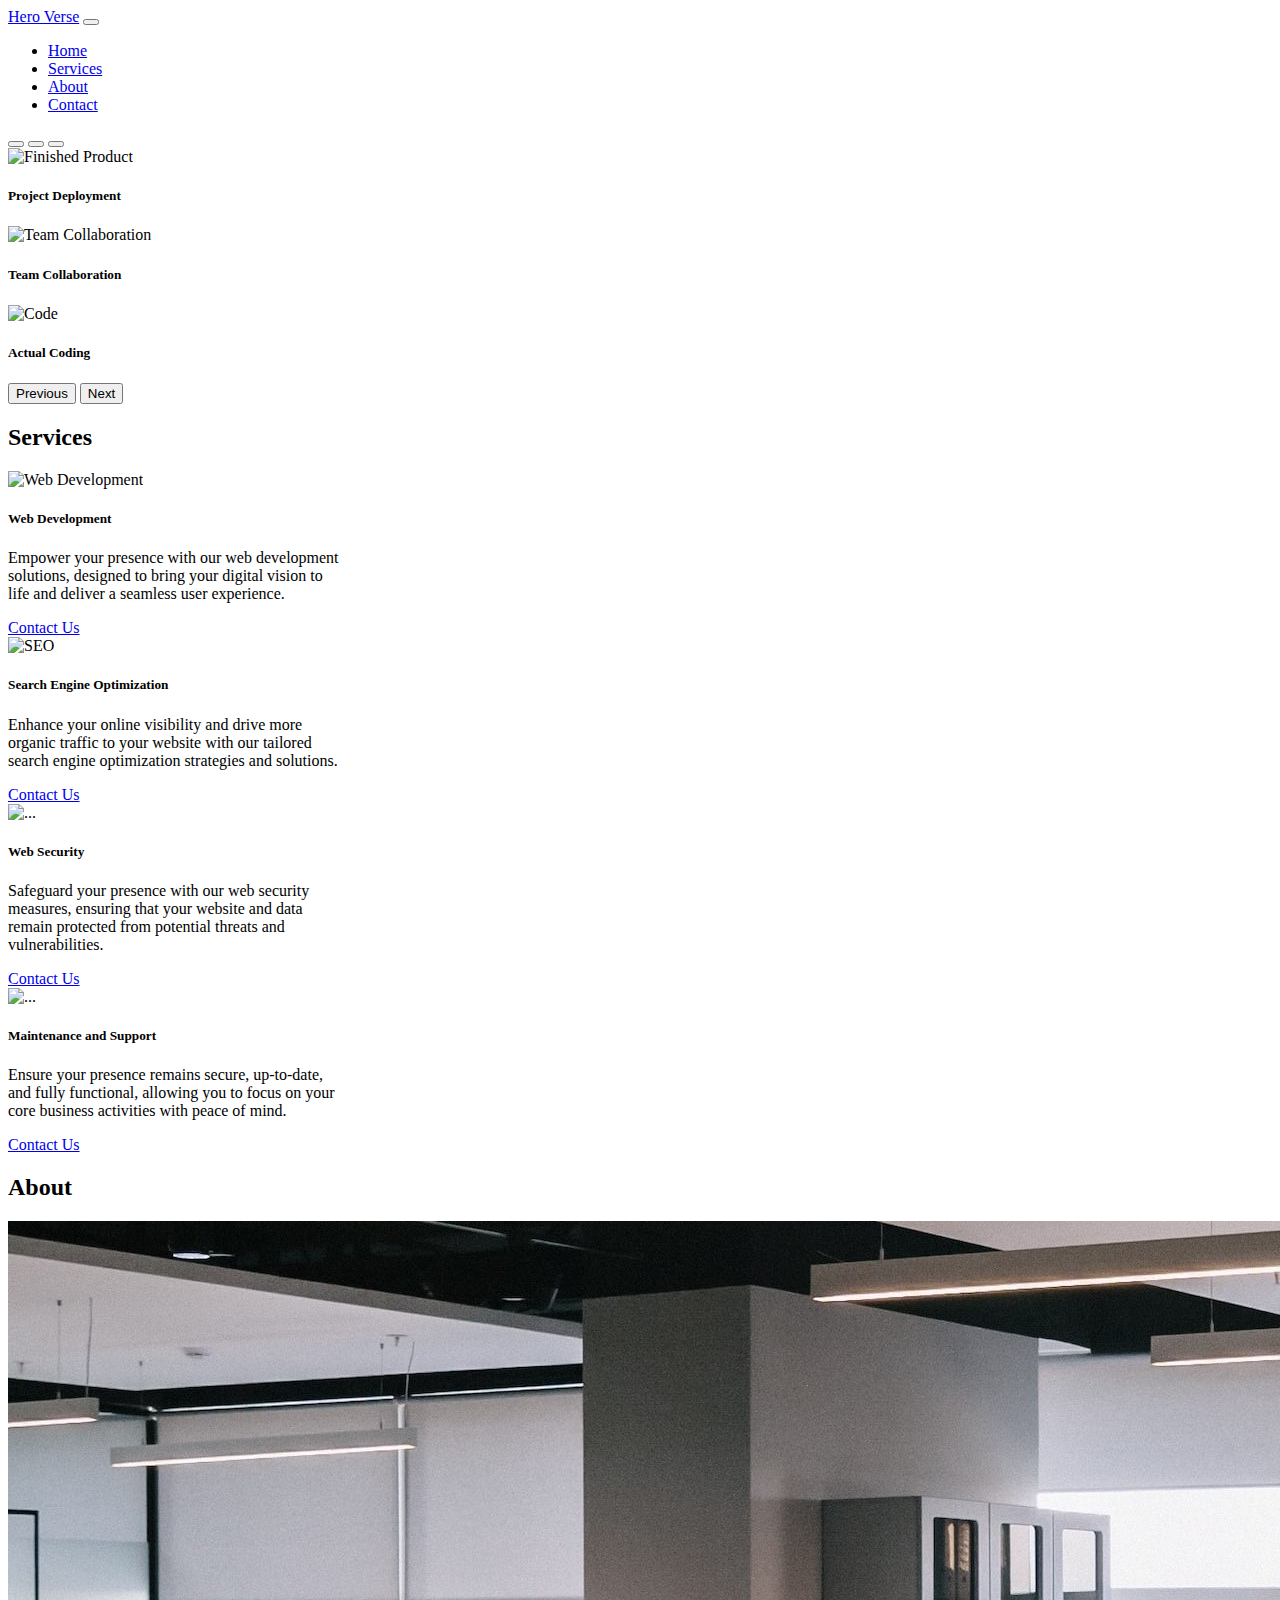
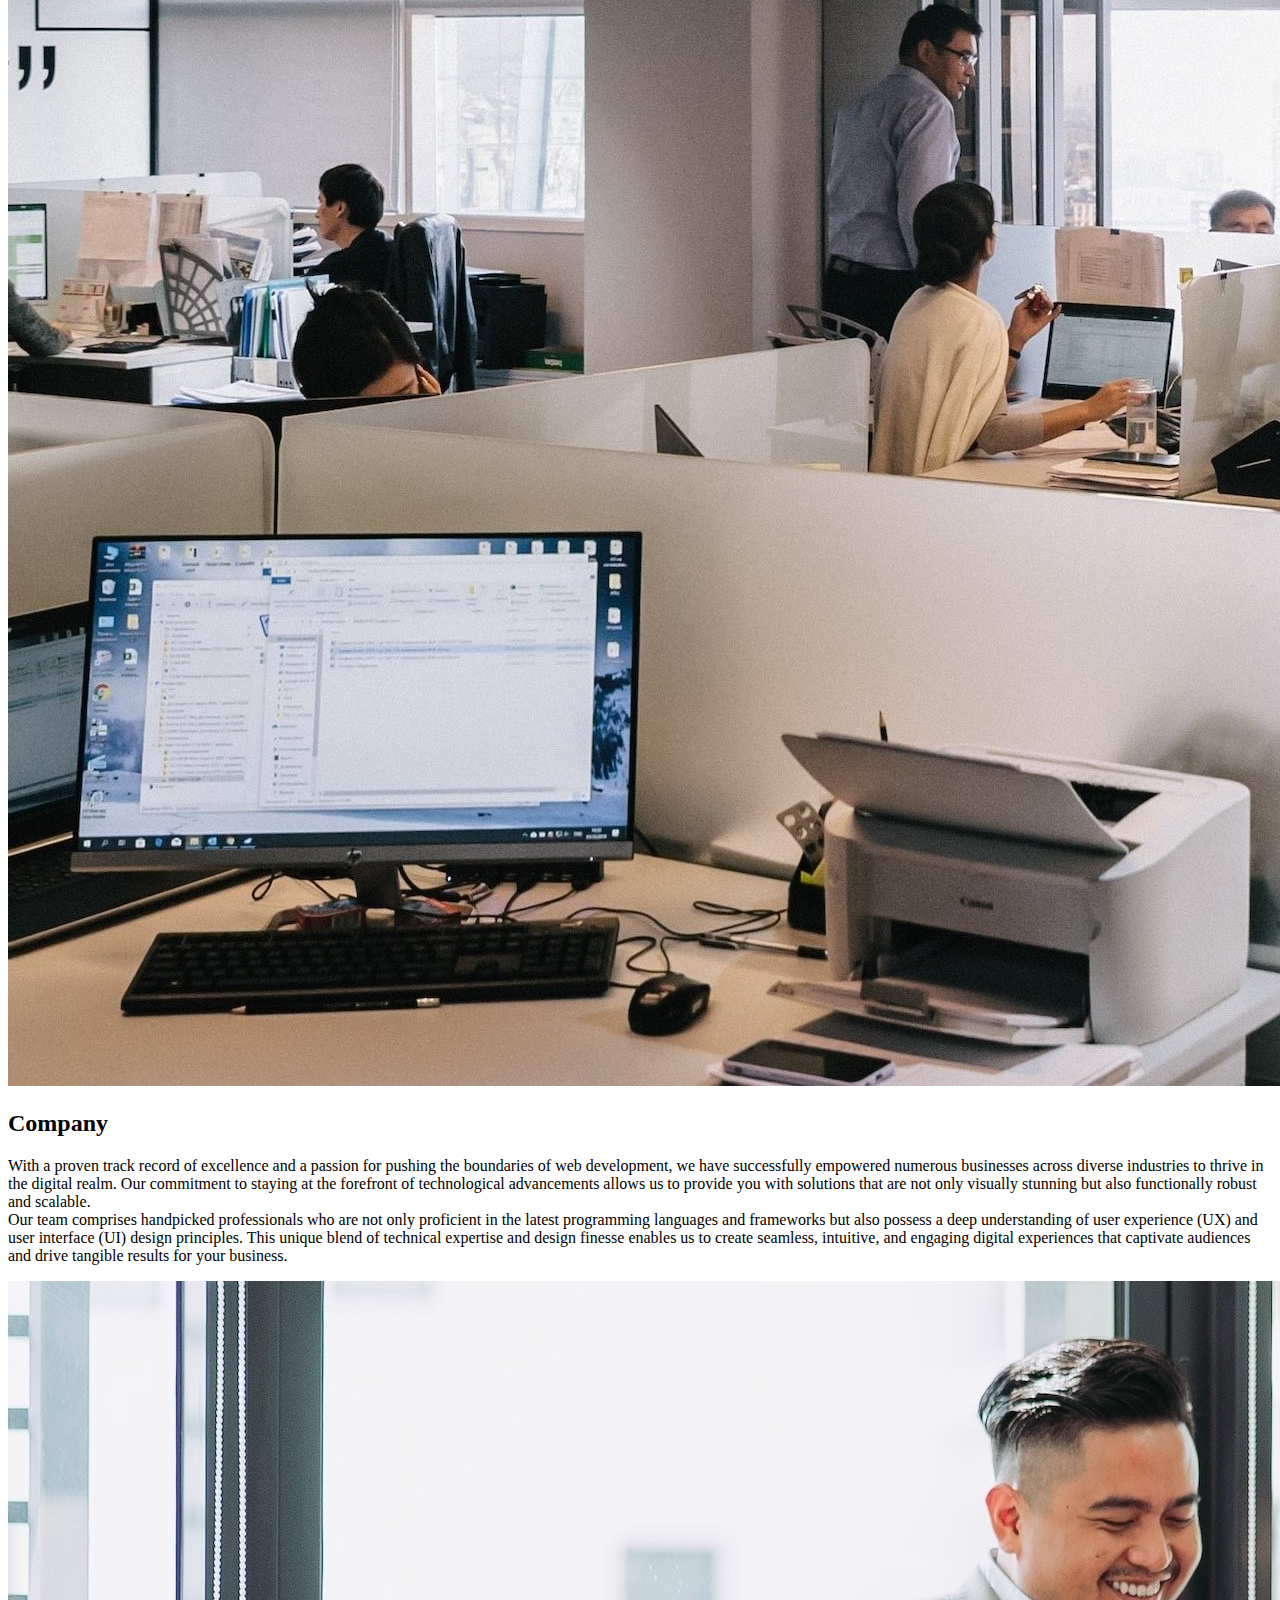
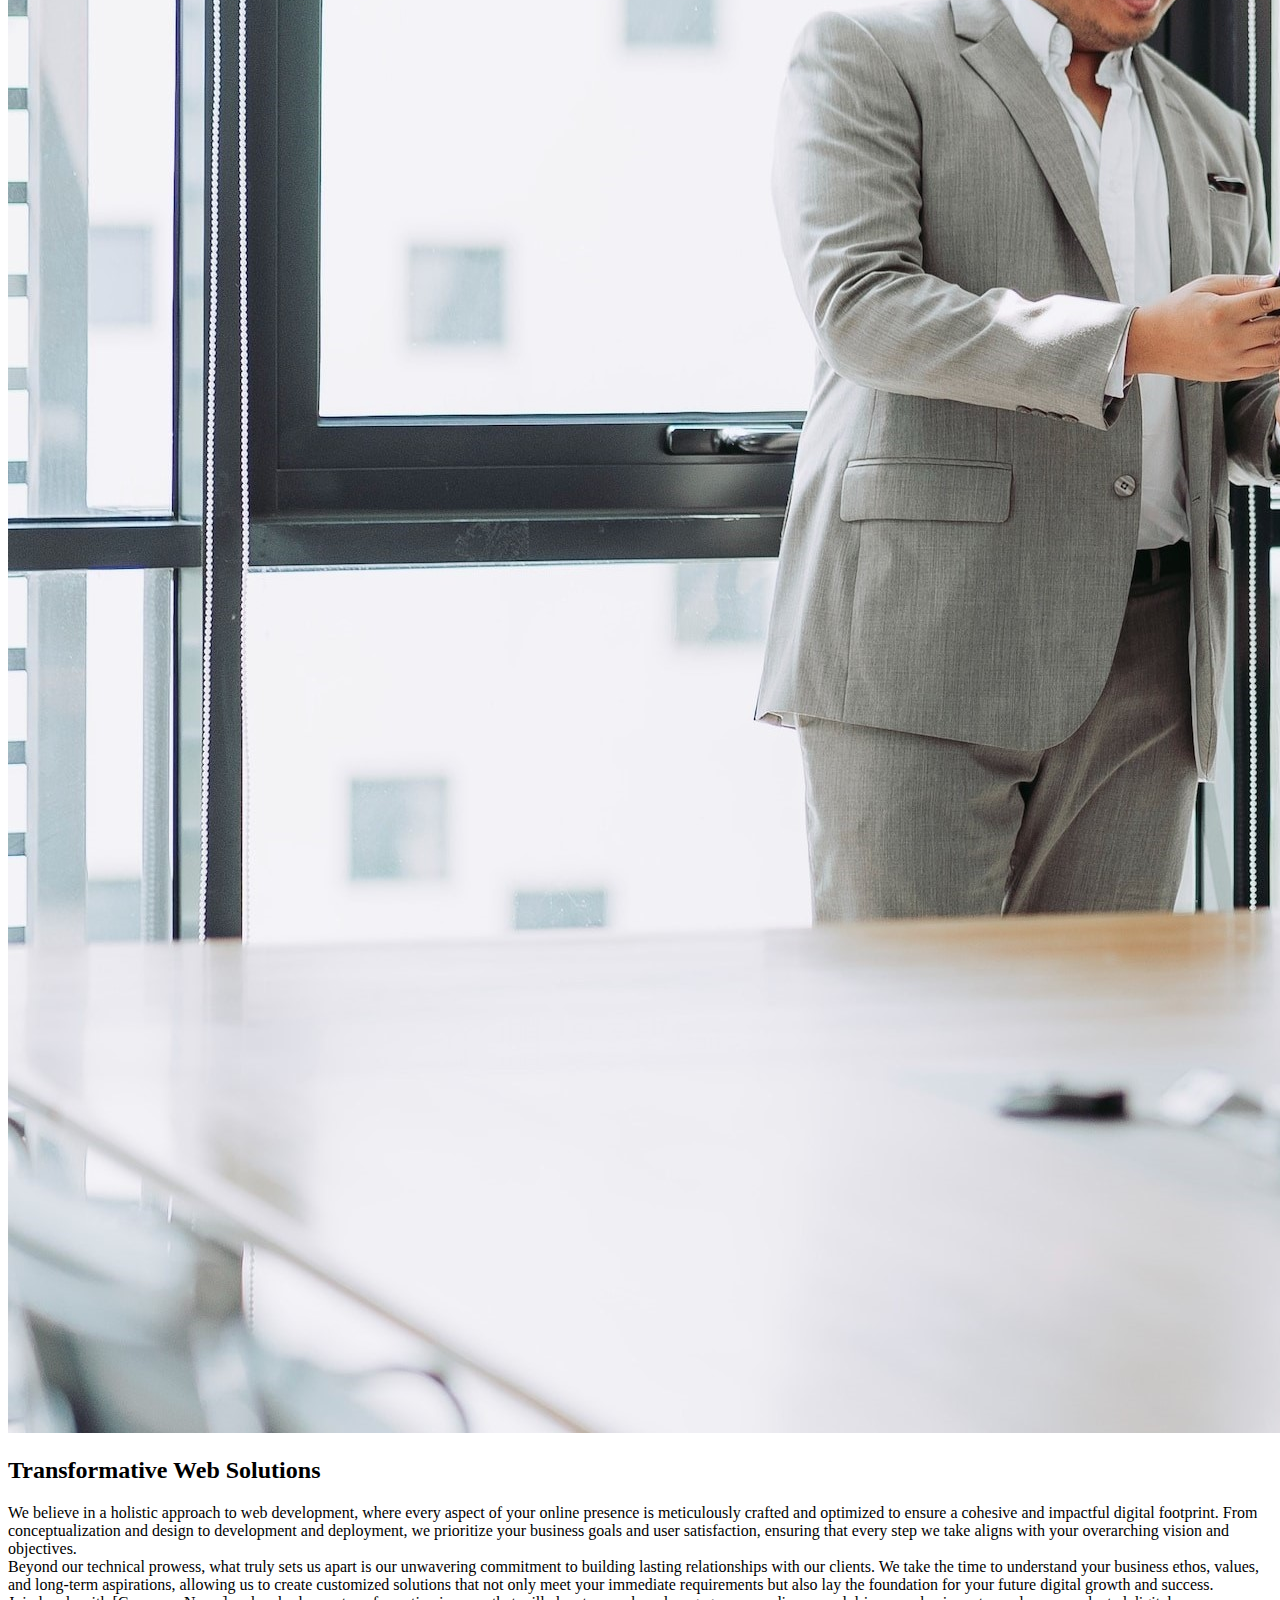
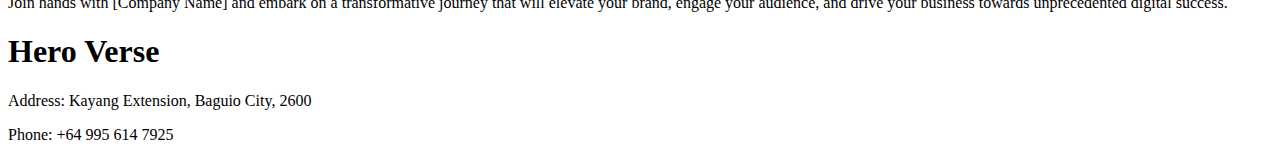
==== bootstrap-practice.html @ 6a1b77ef "Added and fixed about" ====
<!DOCTYPE html>
<html lang="en">
<head>
    <meta charset="UTF-8">
    <meta name="viewport" content="width=device-width, initial-scale=1.0">
    <title>Document</title>
    <link href="https://cdn.jsdelivr.net/npm/bootstrap@5.3.2/dist/css/bootstrap.min.css" rel="stylesheet" integrity="sha384-T3c6CoIi6uLrA9TneNEoa7RxnatzjcDSCmG1MXxSR1GAsXEV/Dwwykc2MPK8M2HN" crossorigin="anonymous">
</head>
<body>
    <header class="container-fluid">
        <nav class="navbar navbar-expand-lg bg-body-tertiary fixed-top ">
            <div class="container-fluid">
              <a class="navbar-brand" href="#">Hero Verse</a>
              <button class="navbar-toggler" type="button" data-bs-toggle="collapse" data-bs-target="#navbarNav" aria-controls="navbarNav" aria-expanded="false" aria-label="Toggle navigation">
                <span class="navbar-toggler-icon"></span>
              </button>
              <div class="collapse navbar-collapse" id="navbarNav">
                <ul class="navbar-nav ms-auto">
                  <li class="nav-item">
                    <a class="nav-link active" aria-current="page" href="#">Home</a>
                  </li>
                  <li class="nav-item">
                    <a class="nav-link" href="#">Services</a>
                  </li>
                  <li class="nav-item">
                    <a class="nav-link" href="#">About</a>
                  </li>
                  <li class="nav-item">
                    <a class="nav-link" href="#">Contact</a>
                  </li>
                </ul>
              </div>
            </div>
          </nav>
    </header>

    <!-- HOME SECTION -->
    <!-- FIXME: fix the class of the section-->
    <section class="">
        <div id="carouselExampleIndicators" class="carousel slide">
            <div class="carousel-indicators">
              <button type="button" data-bs-target="#carouselExampleIndicators" data-bs-slide-to="0" class="active" aria-current="true" aria-label="Slide 1"></button>
              <button type="button" data-bs-target="#carouselExampleIndicators" data-bs-slide-to="1" aria-label="Slide 2"></button>
              <button type="button" data-bs-target="#carouselExampleIndicators" data-bs-slide-to="2" aria-label="Slide 3"></button>
            </div>
            <div class="carousel-inner">
              <div class="carousel-item active">
                <img src="./images/carousel1.jpg" class="d-block w-100" alt="Finished Product">
                <div class="carousel-caption d-none d-md-block">
                    <h5>Project Deployment</h5>
                  </div>
              </div>
              <div class="carousel-item">
                <img src="./images/carousel2.jpg" class="d-block w-100" alt="Team Collaboration">
                <div class="carousel-caption d-none d-md-block">
                    <h5>Team Collaboration</h5>
                </div>
              </div>
              <div class="carousel-item">
                <img src="./images/carousel3.jpg" class="d-block w-100" alt="Code">
                <div class="carousel-caption d-none d-md-block">
                    <h5>Actual Coding</h5>
                </div>
              </div>
            </div>
            <button class="carousel-control-prev" type="button" data-bs-target="#carouselExampleIndicators" data-bs-slide="prev">
              <span class="carousel-control-prev-icon" aria-hidden="true"></span>
              <span class="visually-hidden">Previous</span>
            </button>
            <button class="carousel-control-next" type="button" data-bs-target="#carouselExampleIndicators" data-bs-slide="next">
              <span class="carousel-control-next-icon" aria-hidden="true"></span>
              <span class="visually-hidden">Next</span>
            </button>
          </div>
    </section>

    <main class="container-fluid p-0 ">
        <!-- SERVICES -->
        <section class="container-fluid row p-0 m-0 gap-3 d-flex justify-content-center text-center">
            <h2 class="col-md-12 display-4 ">Services</h2>
            <div class="card col-md-3 p-0" style="width: 21.2rem;">
                <img src="./images/card1.jpg" class="card-img-top img-fluid" alt="Web Development">
                <div class="card-body">
                <h5 class="card-title">Web Development</h5>
                <p class="card-text">Empower your presence with our web development solutions, designed to bring your digital vision to life and deliver a seamless user experience.</p>
                <a href="#" class="btn btn-primary">Contact Us</a>
                </div>
            </div>

            <div class="card col-md-3 p-0" style="width: 21.2rem;">
                <img src="./images/card2.jpg" class="card-img-top img-fluid" alt="SEO">
                <div class="card-body">
                    <h5 class="card-title">Search Engine Optimization</h5>
                    <p class="card-text">Enhance your online visibility and drive more organic traffic to your website with our tailored search engine optimization strategies and solutions.</p>
                    <a href="#" class="btn btn-primary">Contact Us</a>
                </div>
            </div>

            <div class="card col-md-3 p-0" style="width: 21.2rem;">
                <img src="./images/card3.jpg" class="card-img-top img-fluid" alt="...">
                <div class="card-body">
                    <h5 class="card-title">Web Security</h5>
                    <p class="card-text">Safeguard your presence with our web security measures, ensuring that your website and data remain protected from potential threats and vulnerabilities.</p>
                    <a href="#" class="btn btn-primary">Contact Us</a>
                </div>
            </div>

            <div class="card col-md-3 p-0" style="width: 21.2rem;">
                <img src="./images/card4.jpg" class="card-img-top img-fluid" alt="...">
                <div class="card-body">
                    <h5 class="card-title">Maintenance and Support</h5>
                    <p class="card-text">Ensure your presence remains secure, up-to-date, and fully functional, allowing you to focus on your core business activities with peace of mind.</p>
                    <a href="#" class="btn btn-primary">Contact Us</a>
                </div>
            </div>
        </section>

        <!-- ABOUT -->
        <!-- TODO: fix the md screen size below. make the image take full width -->
        <section class="container-fluid m-0 text-lg-center">
            <h2 class="card-title display-4">About</h2>
            <div class="card mb-3 h-100">
                <div class="row g-0">
                  <div class="col-lg-4">
                    <img src="./images/about1.jpg" class="img-fluid rounded-start" alt="...">
                  </div>
                  <div class="col-lg-8">
                    <div class="card-body">
                      <h2 class="card-title">Company</h2>
                      <p class="card-text">With a proven track record of excellence and a passion for pushing the boundaries of web development, we have successfully empowered numerous businesses across diverse industries to thrive in the digital realm. Our commitment to staying at the forefront of technological advancements allows us to provide you with solutions that are not only visually stunning but also functionally robust and scalable.
                        <br>
                        Our team comprises handpicked professionals who are not only proficient in the latest programming languages and frameworks but also possess a deep understanding of user experience (UX) and user interface (UI) design principles. This unique blend of technical expertise and design finesse enables us to create seamless, intuitive, and engaging digital experiences that captivate audiences and drive tangible results for your business.</p>
                    </div>
                  </div>
                </div>
              </div>

              <div class="card mb-3 h-100">
                <div class="row g-0">
                  <div class="col-lg-4 order-lg-2">
                    <img src="./images/about2.jpg" class="img-fluid rounded-start" alt="...">
                  </div>

                  <div class="col-lg-8 order-lg-1">
                    <div class="card-body">
                        <h2 class="card-title">Transformative Web Solutions</h2>
                        <p class="card-text">We believe in a holistic approach to web development, where every aspect of your online presence is meticulously crafted and optimized to ensure a cohesive and impactful digital footprint. From conceptualization and design to development and deployment, we prioritize your business goals and user satisfaction, ensuring that every step we take aligns with your overarching vision and objectives.
                            <br>
                            Beyond our technical prowess, what truly sets us apart is our unwavering commitment to building lasting relationships with our clients. We take the time to understand your business ethos, values, and long-term aspirations, allowing us to create customized solutions that not only meet your immediate requirements but also lay the foundation for your future digital growth and success.
                            <br>
                            Join hands with [Company Name] and embark on a transformative journey that will elevate your brand, engage your audience, and drive your business towards unprecedented digital success.</p>
                      </div>
                  </div>
                </div>
              </div>
        </section>
    </main>

    <footer>
        <div>
            <h1>Hero Verse</h1>
            <p>Address: Kayang Extension, Baguio City, 2600</p>
            <p>Phone: +64 995 614 7925</p>
            <p></p>
        </div>
    </footer>

    <script src="https://cdn.jsdelivr.net/npm/bootstrap@5.3.2/dist/js/bootstrap.bundle.min.js" integrity="sha384-C6RzsynM9kWDrMNeT87bh95OGNyZPhcTNXj1NW7RuBCsyN/o0jlpcV8Qyq46cDfL" crossorigin="anonymous"></script>
</body>
</html>
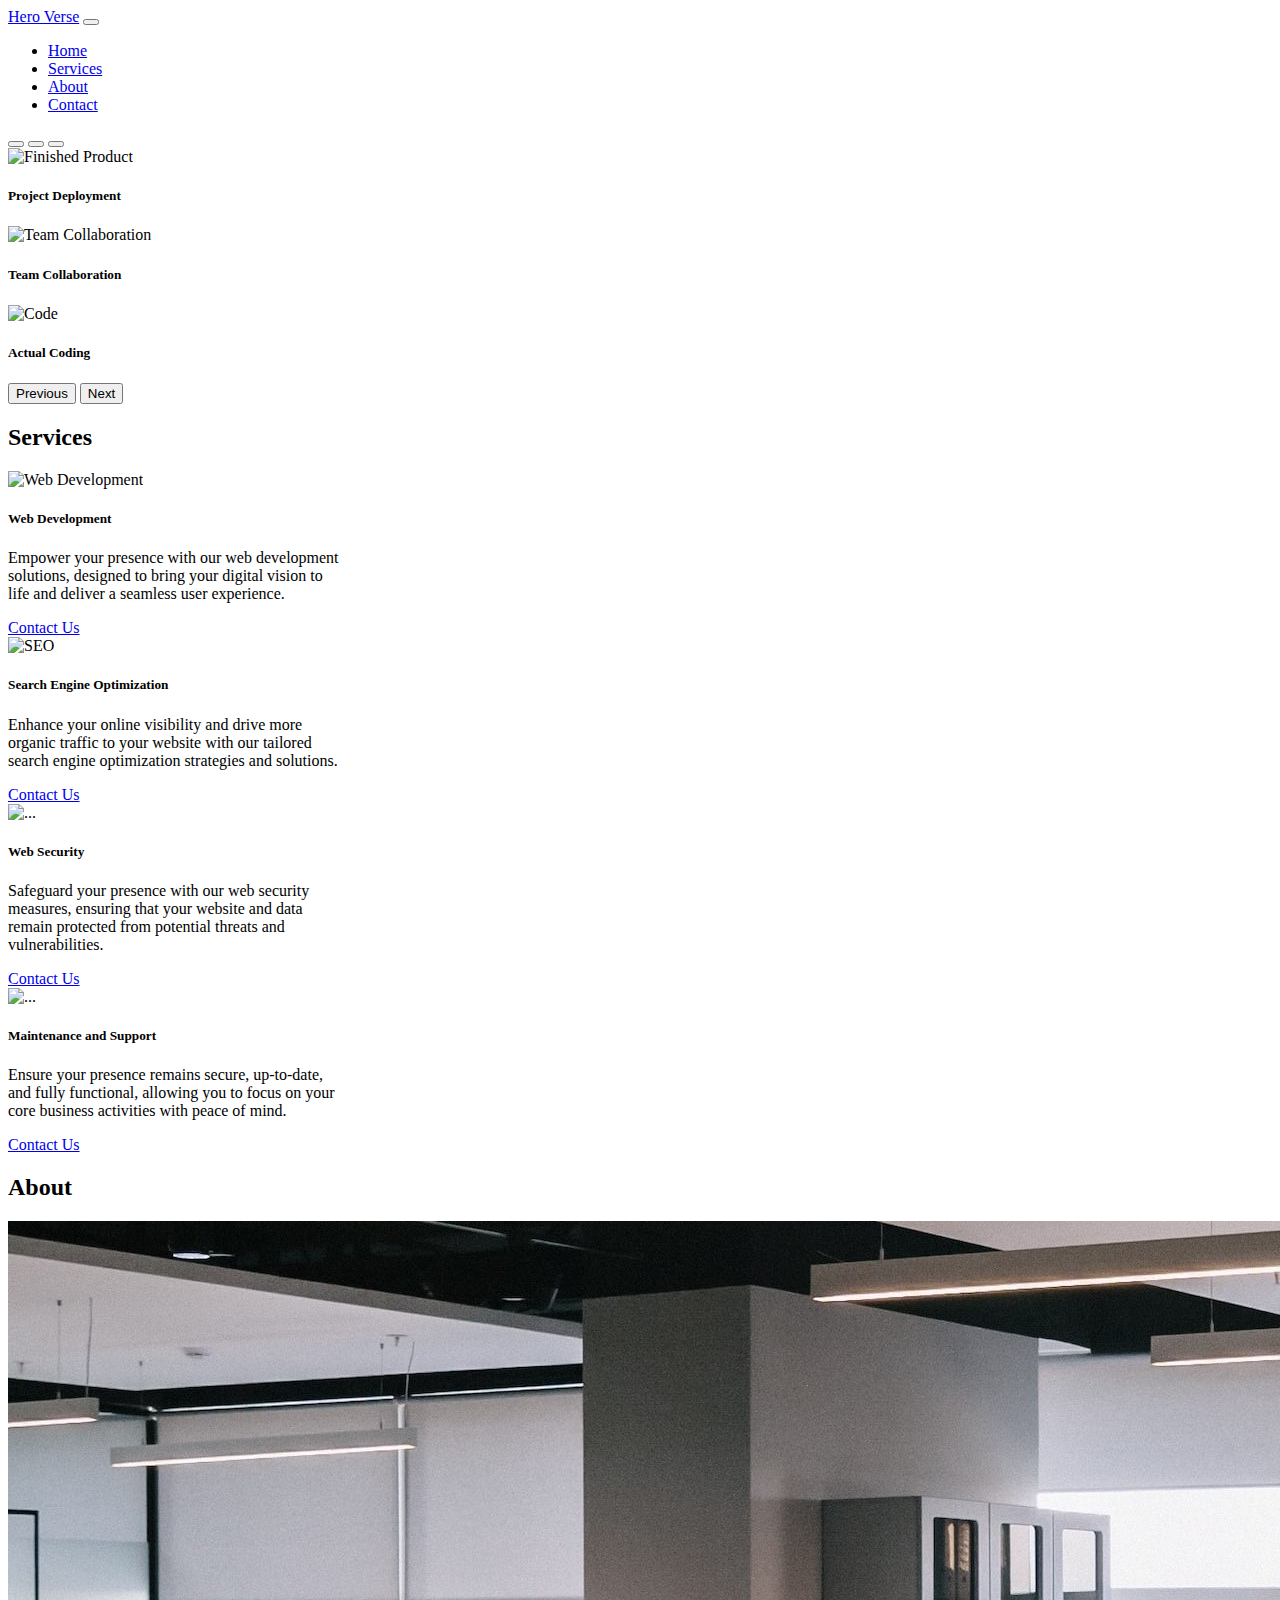
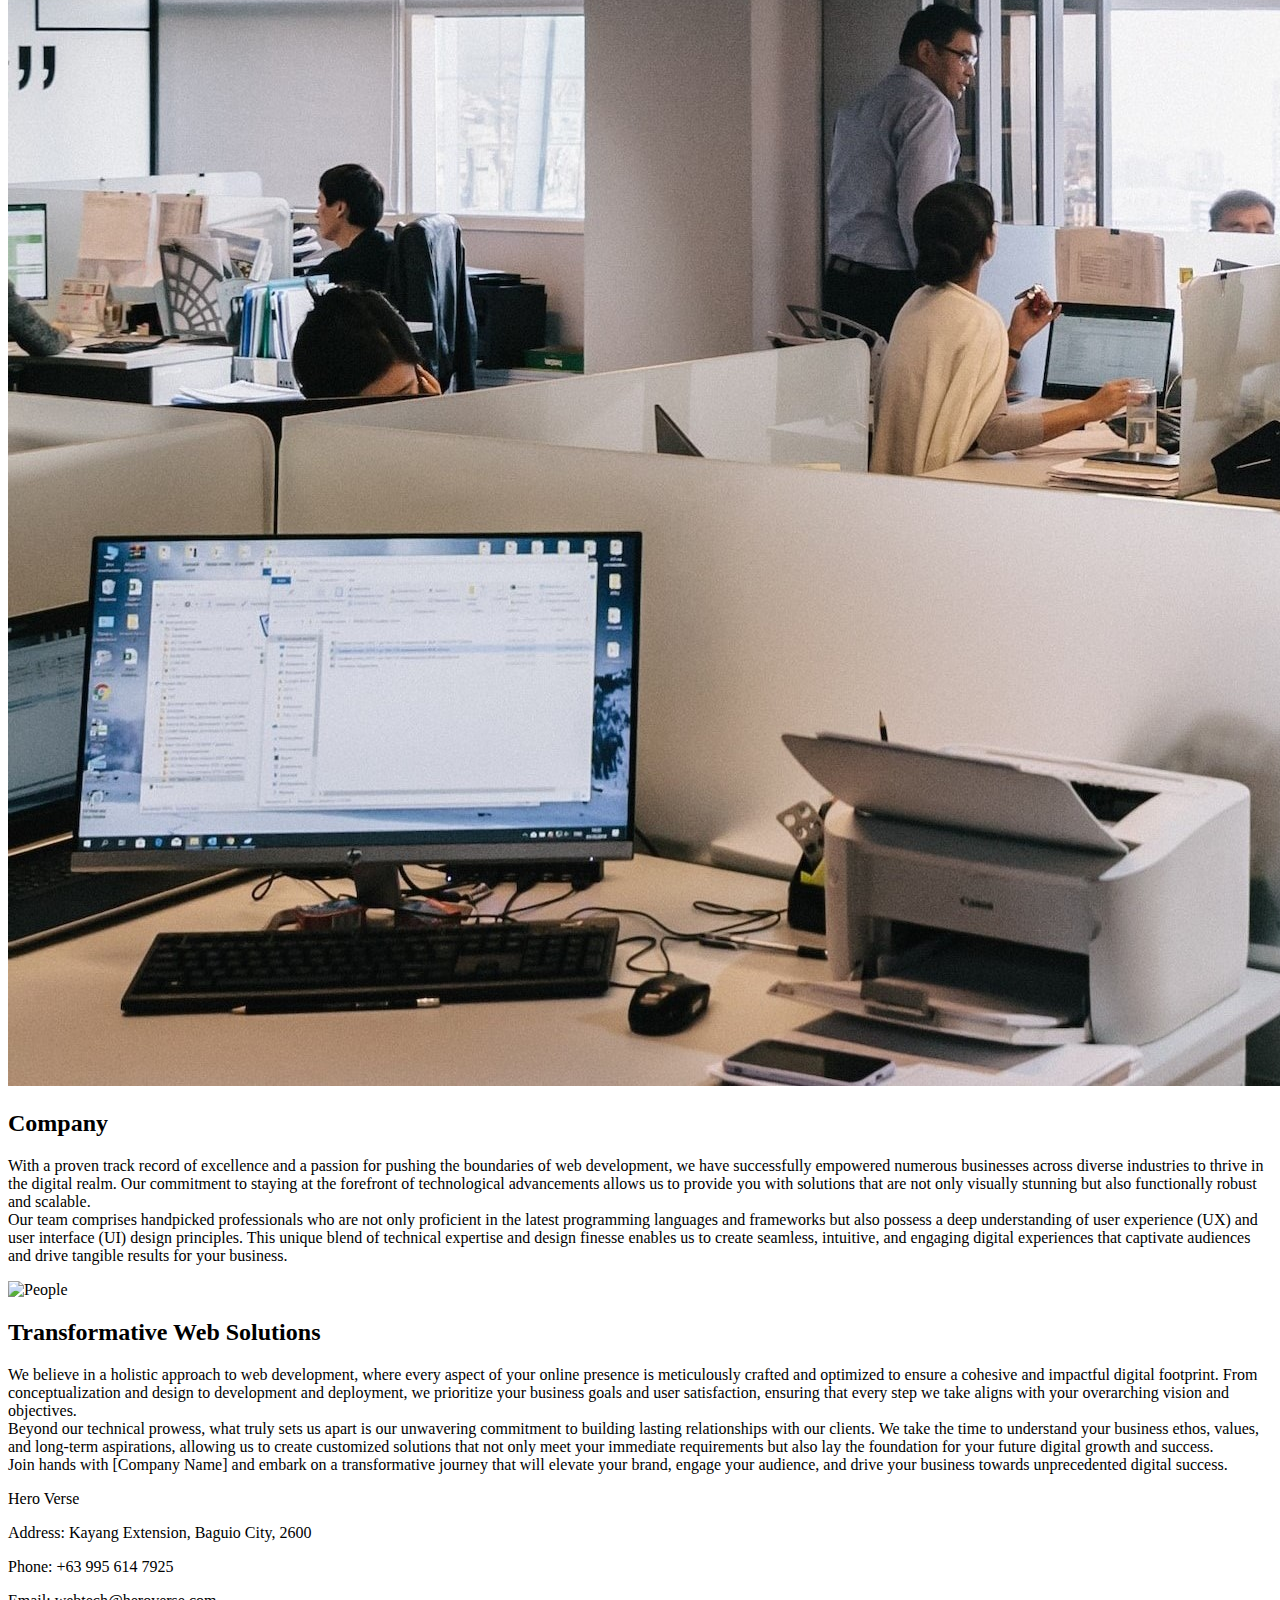
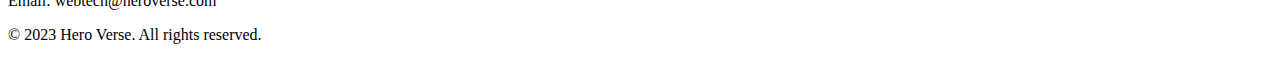
==== commit e1dc76e8: "edit on the footer" ====
--- a/bootstrap-practice.html
+++ b/bootstrap-practice.html
@@ -5,28 +5,29 @@
     <meta name="viewport" content="width=device-width, initial-scale=1.0">
     <title>Document</title>
     <link href="https://cdn.jsdelivr.net/npm/bootstrap@5.3.2/dist/css/bootstrap.min.css" rel="stylesheet" integrity="sha384-T3c6CoIi6uLrA9TneNEoa7RxnatzjcDSCmG1MXxSR1GAsXEV/Dwwykc2MPK8M2HN" crossorigin="anonymous">
+    <link rel="stylesheet" href="styles.css">
 </head>
 <body>
-    <header class="container-fluid">
-        <nav class="navbar navbar-expand-lg bg-body-tertiary fixed-top ">
-            <div class="container-fluid">
-              <a class="navbar-brand" href="#">Hero Verse</a>
-              <button class="navbar-toggler" type="button" data-bs-toggle="collapse" data-bs-target="#navbarNav" aria-controls="navbarNav" aria-expanded="false" aria-label="Toggle navigation">
+    <header id="header" class="container-fluid">
+        <nav class="navbar navbar-expand-lg bg-body-tertiary fixed-top py-0">
+            <div class="header container-fluid">
+              <a class="header-text navbar-brand" href="#header">Hero Verse</a>
+              <button class="navbar-toggler my-2" type="button" data-bs-toggle="collapse" data-bs-target="#navbarNav" aria-controls="navbarNav" aria-expanded="false" aria-label="Toggle navigation">
                 <span class="navbar-toggler-icon"></span>
               </button>
               <div class="collapse navbar-collapse" id="navbarNav">
                 <ul class="navbar-nav ms-auto">
                   <li class="nav-item">
-                    <a class="nav-link active" aria-current="page" href="#">Home</a>
+                    <a class="header-text nav-link" href="#">Home</a>
                   </li>
                   <li class="nav-item">
-                    <a class="nav-link" href="#">Services</a>
+                    <a class="header-text nav-link" href="#services">Services</a>
                   </li>
                   <li class="nav-item">
-                    <a class="nav-link" href="#">About</a>
+                    <a class="header-text nav-link" href="#about">About</a>
                   </li>
                   <li class="nav-item">
-                    <a class="nav-link" href="#">Contact</a>
+                    <a class="header-text nav-link" href="#contact">Contact</a>
                   </li>
                 </ul>
               </div>
@@ -35,8 +36,7 @@
     </header>
 
     <!-- HOME SECTION -->
-    <!-- FIXME: fix the class of the section-->
-    <section class="">
+    <section>
         <div id="carouselExampleIndicators" class="carousel slide">
             <div class="carousel-indicators">
               <button type="button" data-bs-target="#carouselExampleIndicators" data-bs-slide-to="0" class="active" aria-current="true" aria-label="Slide 1"></button>
@@ -74,55 +74,54 @@
           </div>
     </section>
 
-    <main class="container-fluid p-0 ">
+    <main class="container-fluid p-0 mt-2">
         <!-- SERVICES -->
-        <section class="container-fluid row p-0 m-0 gap-3 d-flex justify-content-center text-center">
+        <section id="services" class="container-fluid row p-0 m-0 gap-3 d-flex justify-content-center  text-center">
             <h2 class="col-md-12 display-4 ">Services</h2>
-            <div class="card col-md-3 p-0" style="width: 21.2rem;">
+            <div class="img-services card col-md-3 p-0" style="width: 21.2rem;">
                 <img src="./images/card1.jpg" class="card-img-top img-fluid" alt="Web Development">
                 <div class="card-body">
                 <h5 class="card-title">Web Development</h5>
                 <p class="card-text">Empower your presence with our web development solutions, designed to bring your digital vision to life and deliver a seamless user experience.</p>
-                <a href="#" class="btn btn-primary">Contact Us</a>
+                <a href="#" class="btn-contact btn btn-primary">Contact Us</a>
                 </div>
             </div>
 
-            <div class="card col-md-3 p-0" style="width: 21.2rem;">
+            <div class="img-services card col-md-3 p-0" style="width: 21.2rem;">
                 <img src="./images/card2.jpg" class="card-img-top img-fluid" alt="SEO">
                 <div class="card-body">
                     <h5 class="card-title">Search Engine Optimization</h5>
                     <p class="card-text">Enhance your online visibility and drive more organic traffic to your website with our tailored search engine optimization strategies and solutions.</p>
-                    <a href="#" class="btn btn-primary">Contact Us</a>
+                    <a href="#" class="btn-contact btn btn-primary">Contact Us</a>
                 </div>
             </div>
 
-            <div class="card col-md-3 p-0" style="width: 21.2rem;">
+            <div class="img-services card col-md-3 p-0" style="width: 21.2rem;">
                 <img src="./images/card3.jpg" class="card-img-top img-fluid" alt="...">
                 <div class="card-body">
                     <h5 class="card-title">Web Security</h5>
                     <p class="card-text">Safeguard your presence with our web security measures, ensuring that your website and data remain protected from potential threats and vulnerabilities.</p>
-                    <a href="#" class="btn btn-primary">Contact Us</a>
+                    <a href="#" class="btn-contact btn btn-primary">Contact Us</a>
                 </div>
             </div>
 
-            <div class="card col-md-3 p-0" style="width: 21.2rem;">
+            <div class="img-services card col-md-3 p-0" style="width: 21.2rem;">
                 <img src="./images/card4.jpg" class="card-img-top img-fluid" alt="...">
                 <div class="card-body">
                     <h5 class="card-title">Maintenance and Support</h5>
                     <p class="card-text">Ensure your presence remains secure, up-to-date, and fully functional, allowing you to focus on your core business activities with peace of mind.</p>
-                    <a href="#" class="btn btn-primary">Contact Us</a>
+                    <a href="#" class="btn-contact btn btn-primary">Contact Us</a>
                 </div>
             </div>
         </section>
 
         <!-- ABOUT -->
-        <!-- TODO: fix the md screen size below. make the image take full width -->
-        <section class="container-fluid m-0 text-lg-center">
-            <h2 class="card-title display-4">About</h2>
-            <div class="card mb-3 h-100">
+        <section id="about" class="about-section container-fluid text-lg-center mt-4">
+            <h2 class="card-about-title card-title display-4 text-center">About</h2>
+            <div class="card-about card mb-3 h-100">
                 <div class="row g-0">
-                  <div class="col-lg-4">
-                    <img src="./images/about1.jpg" class="img-fluid rounded-start" alt="...">
+                  <div class="col-lg-4 d-flex align-content-center">
+                    <img src="./images/about1.jpg" class="img-fluid rounded-start" alt="Company">
                   </div>
                   <div class="col-lg-8">
                     <div class="card-body">
@@ -135,10 +134,10 @@
                 </div>
               </div>
 
-              <div class="card mb-3 h-100">
+              <div class="card-about card mb-3 h-100">
                 <div class="row g-0">
-                  <div class="col-lg-4 order-lg-2">
-                    <img src="./images/about2.jpg" class="img-fluid rounded-start" alt="...">
+                  <div class="col-lg-4 order-lg-2 d-flex align-content-center">
+                    <img src="./images/about22.jpg" class="img-fluid rounded-start" alt="People">
                   </div>
 
                   <div class="col-lg-8 order-lg-1">
@@ -156,12 +155,15 @@
         </section>
     </main>
 
-    <footer>
-        <div>
-            <h1>Hero Verse</h1>
-            <p>Address: Kayang Extension, Baguio City, 2600</p>
-            <p>Phone: +64 995 614 7925</p>
-            <p></p>
+    <footer id="contact" class="container-fluid">
+        <div class="row text-center ">
+            <p class="col-lg-2 h2">Hero Verse</p>
+            <p class="col-lg-4 h6 mb-0 pt-2">Address: Kayang Extension, Baguio City, 2600</p>
+            <p class="col-lg-2 h6 mb-0 pt-2">Phone: +63 995 614 7925</p>
+            <p class="col-lg-3 h6 mb-0 pt-2">Email: webtech@heroverse.com</p>
+        </div>
+        <div class="row mt-2 ">
+            <p class="col-md-12 text-center ">© 2023 Hero Verse. All rights reserved.</p>
         </div>
     </footer>
 
